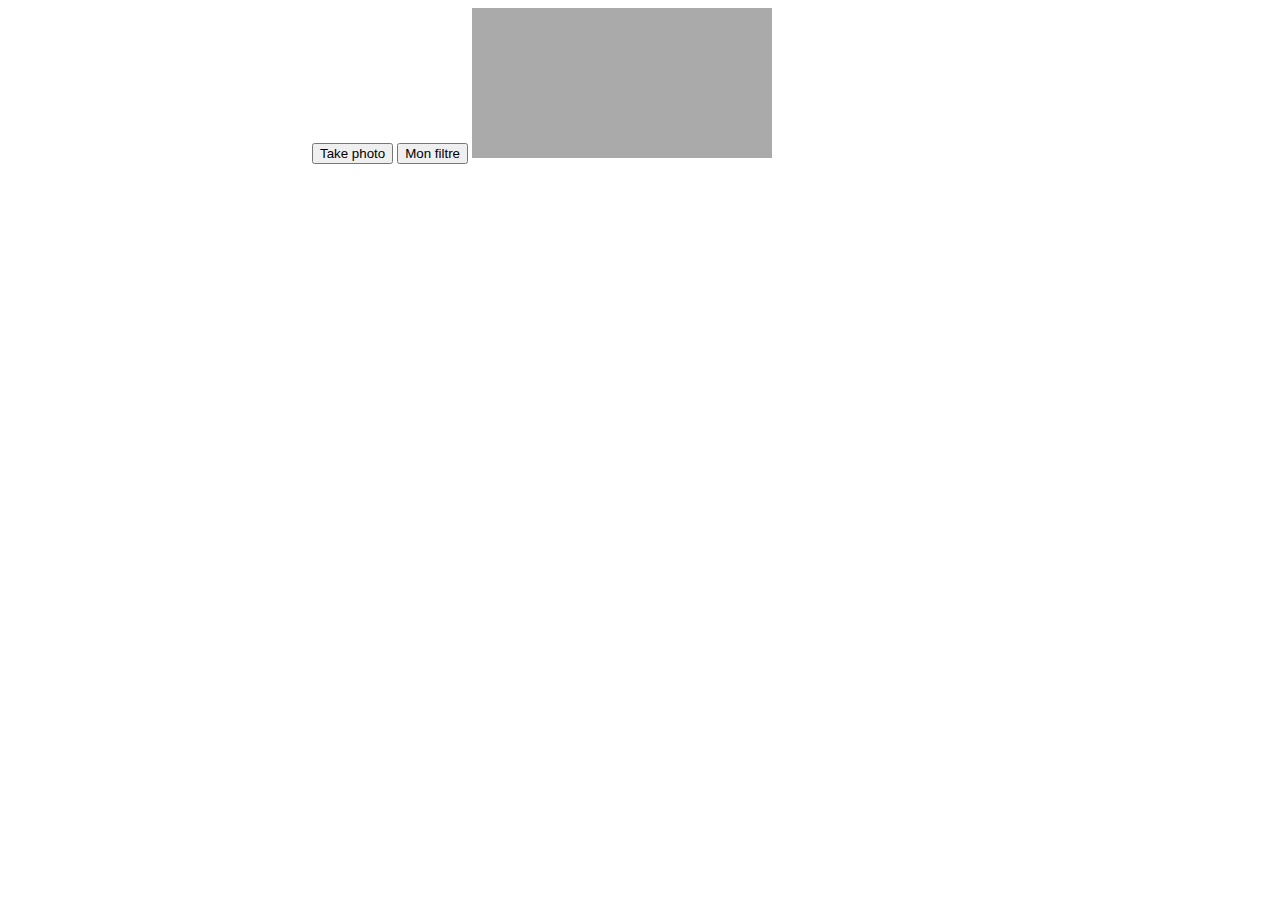
==== TP1 - 2021-22/testpage.html @ 1dc55759 "reparation" ====
<!DOCTYPE html>
<html>
    <head>
        <meta charset="utf-8">
        <title>Hello, world!</title>
		<script src="capture.js"></script>
		<script src="filter.js"></script>
		<link rel="stylesheet" href="test.css" type="text/css" media="all">
    </head>
    <body>
		<video id="video">Video stream not available.</video>
		<button id="startbutton">Take photo</button> 
		<button id="invertbutton">Mon filtre</button> 
		<canvas id="mycanvas"></canvas>
		<img id="photo" alt="The screen capture will appear in this box."> 
	</body>
</html>
---- TP1 - 2021-22/test.css ----
#mycanvas {
  display:none;
}
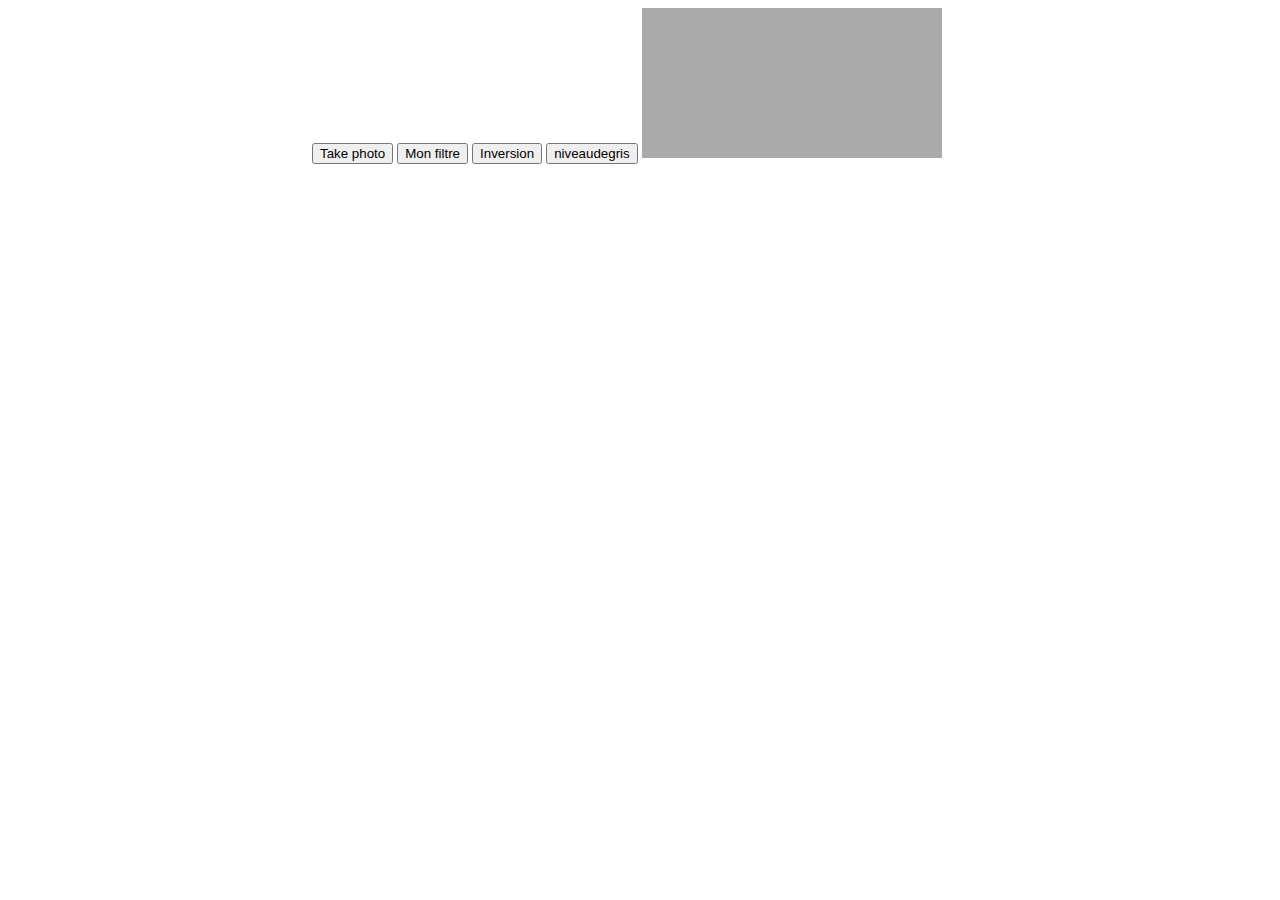
==== commit e2c0a880: "nique" ====
--- a/TP1 - 2021-22/testpage.html
+++ b/TP1 - 2021-22/testpage.html
@@ -5,13 +5,21 @@
         <title>Hello, world!</title>
 		<script src="capture.js"></script>
 		<script src="filter.js"></script>
+		<!-- <script src="test.js"></script> -->
 		<link rel="stylesheet" href="test.css" type="text/css" media="all">
     </head>
     <body>
 		<video id="video">Video stream not available.</video>
 		<button id="startbutton">Take photo</button> 
-		<button id="invertbutton">Mon filtre</button> 
+		<button id="invertbutton">Mon filtre</button>
+
 		<canvas id="mycanvas"></canvas>
+		
+		<button id="btninversion">Inversion</button>
+		<button id="btnniveaudegris">niveaudegris</button>
 		<img id="photo" alt="The screen capture will appear in this box."> 
 	</body>
 </html>
+
+
+
